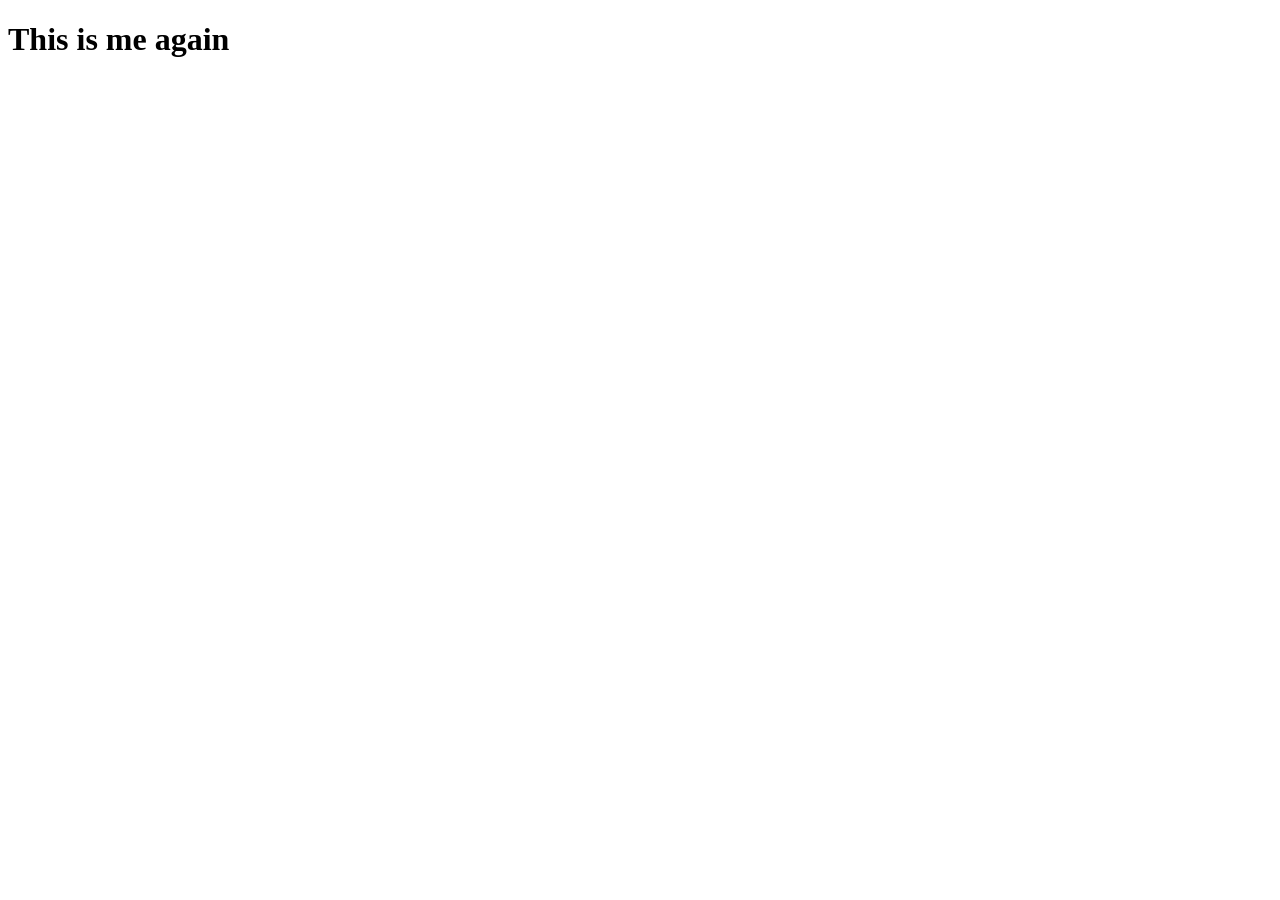
==== index.html @ 1b789cd8 "Here we go" ====
<!DOCTYPE html>
<html lang="en">
<head>
    <meta charset="UTF-8">
    <meta name="viewport" content="width=device-width, initial-scale=1.0">
    <title>Document</title>
</head>
<body>
    <h1>This is me again</h1>
</body>
</html>
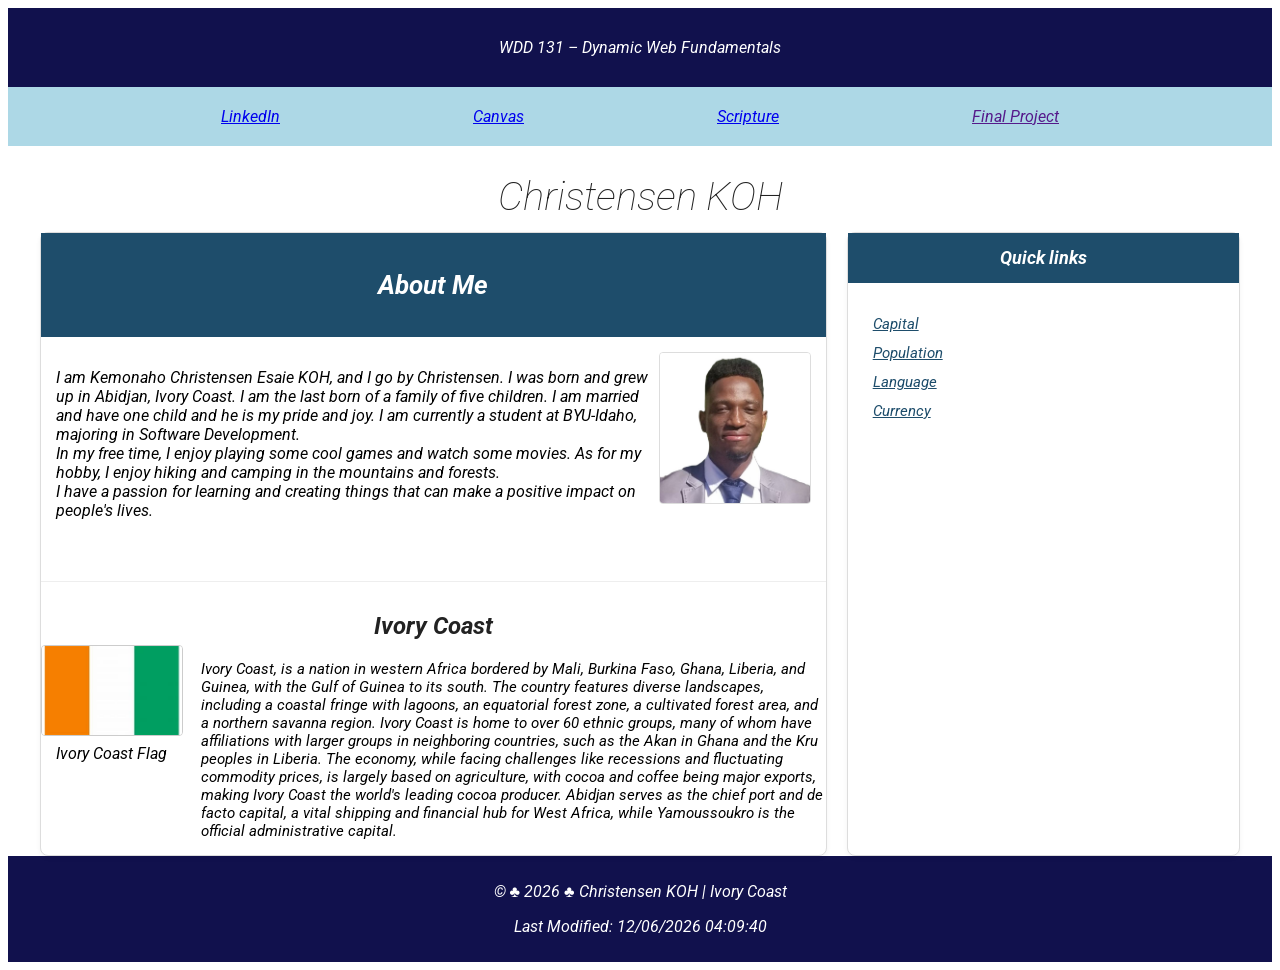
==== commit 8badba90: "Dynamic 1" ====
--- a/index.html
+++ b/index.html
@@ -1,11 +1,121 @@
 <!DOCTYPE html>
 <html lang="en">
+
 <head>
     <meta charset="UTF-8">
     <meta name="viewport" content="width=device-width, initial-scale=1.0">
-    <title>Document</title>
+    <meta
+        description="WDD 131 – Dynamic Web Fundamentals | Christensen KOH | This is my homepage. It will display some key information about me and my work." />
+    <meta author="Christensen KOH" />
+    <title>WDD 131 – Dynamic Web Fundamentals | Christensen KOH</title>
+    <link rel="stylesheet" href="styles/base.css">
+    <link rel="preconnect" href="https://fonts.googleapis.com">
+    <link rel="preconnect" href="https://fonts.gstatic.com" crossorigin>
+    <link href="https://fonts.googleapis.com/css2?family=Roboto:ital@1&display=swap" rel="stylesheet">
+    <script src="scripts/getdates.js" defer></script>
 </head>
+
 <body>
-    <h1>This is me again</h1>
+
+    <header>
+        <span id="course-title">WDD 131 – Dynamic Web Fundamentals</span>
+        <nav>
+            <ul>
+                <li><a href="https://www.linkedin.com/in/christensen-esaie-koh-60516b23b">LinkedIn</a></li>
+                <li><a href="https://canvas.instructure.com/">Canvas</a></li>
+                <li><a href="https://www.churchofjesuschrist.org/study/scriptures/ot/lam/3?lang=eng">Scripture</a></li>
+                <li><a href="">Final Project</a></li>
+
+            </ul>
+
+        </nav>
+        <h1>Christensen KOH</h1>
+
+    </header>
+    <main>
+
+        <section class="card">
+            <div class="card-header">
+                <h2>About Me</h2>
+            </div>
+            <div class="card-body">
+                <img src="images/profile.jpg" alt="Profile Image" class="profile-image">
+                <div class="my-bio">
+                    <p>I am Kemonaho Christensen Esaie KOH, and I go by Christensen. I was born and grew up in Abidjan,
+                        Ivory
+                        Coast. I am the last born of a family of five children. I am married and have one child and he
+                        is my
+                        pride and joy. I am currently a student at BYU-Idaho, majoring in Software Development.<br>In my
+                        free
+                        time, I enjoy playing some cool games and watch some movies. As for my hobby, I enjoy hiking and
+                        camping
+                        in the mountains and forests. <br> I have a passion for learning and creating things that can
+                        make a
+                        positive impact on people's lives.</p>
+                </div>
+            </div>
+
+            </div>
+
+            <hr>
+
+            <h2 class="country-title">Ivory Coast</h2>
+
+            <div class="my-country">
+                <div class="flag-wrapper">
+                    <img src="images/flag.jpg" alt="Ivory Coast Flag" class="flag-image">
+                    <div class="flag-caption">Ivory Coast Flag</div>
+                </div>
+
+
+                <div class="country-info">
+                    <p>Ivory Coast, is a nation in western Africa bordered by Mali, Burkina Faso, Ghana, Liberia, and
+                        Guinea,
+                        with the Gulf
+                        of
+                        Guinea to its south. The country features diverse landscapes, including a coastal fringe with
+                        lagoons,
+                        an equatorial
+                        forest zone, a cultivated forest area, and a northern savanna region. Ivory Coast is home to
+                        over 60
+                        ethnic
+                        groups, many of whom have affiliations with larger groups in neighboring countries, such as the
+                        Akan
+                        in
+                        Ghana and
+                        the
+                        Kru peoples in Liberia. The economy, while facing challenges like recessions and fluctuating
+                        commodity
+                        prices, is
+                        largely based on agriculture, with cocoa and coffee being major exports, making Ivory Coast the
+                        world's
+                        leading cocoa producer. Abidjan serves as the chief port and de facto capital, a vital shipping
+                        and
+                        financial hub for West Africa, while Yamoussoukro is the official administrative capital.</p>
+                </div>
+
+
+            </div>
+        </section>
+
+        <section class="card">
+            <div class="card-header">Quick links</div>
+            <div class="card-body">
+                <ul class="list">
+                    <li> <a href="https://en.wikipedia.org/wiki/Yamoussoukro">Capital</a></li>
+                    <li> <a href="https://en.wikipedia.org/wiki/Ivory_Coast">Population</a></li>
+                    <li> <a href="https://en.wikipedia.org/wiki/French_language">Language</a></li>
+                    <li> <a href="https://en.wikipedia.org/wiki/CFA_Franc">Currency</a></li>
+                </ul>
+            </div>
+        </section>
+
+    </main>
+
+    <footer>
+        <p>&copy; &#9827; <span id="current-year">2023</span> &#9827; Christensen KOH | Ivory Coast</p>
+        <p><span id="lastModified">Last Modified: </span></p>
+    </footer>
 </body>
+
 </html>
--- a/styles/base.css
+++ b/styles/base.css
@@ -0,0 +1,171 @@
+:root {
+    --primary-color: #1e4d6b;
+    --secondary-color: #f0f2f5;
+    --border-color: #ddd;
+    --text-color: #333;
+}
+
+body {
+    font-family: "Roboto", sans-serif;
+    font-optical-sizing: auto;
+    font-weight: 400;
+    font-style: italic;
+}
+
+header {
+    padding-bottom: 2px;
+    text-align: center;
+}
+
+h1 {
+    font-weight: 100;
+    font-size: 2.5em;
+    color: #222;
+    margin-bottom: 10px;
+
+}
+
+#course-title {
+    display: block;
+    background-color: rgb(17, 17, 77);
+    color: white;
+    padding: 30px;
+    text-align: center;
+}
+
+nav ul {
+    display: flex;
+    justify-content: space-evenly;
+    list-style-type: none;
+    padding: 20px;
+    margin: 0;
+    background-color: lightblue;
+    color: blanchedalmond;
+}
+
+nav a:hover {
+    color: white;
+    text-decoration: overline;
+    background-color: black;
+    padding: 20px;
+}
+
+main {
+    display: grid;
+    grid-template-columns: 2fr 1fr;
+    gap: 20px;
+    max-width: 1200px;
+    margin: auto;
+}
+
+.card {
+    display: flex;
+    flex-direction: column;
+    background: white;
+    border: 1px solid var(--border-color);
+    border-radius: 8px;
+    box-shadow: 0 2px 5px rgba(0, 0, 0, 0.05);
+
+}
+
+.card-header {
+    background-color: var(--primary-color);
+    padding: 15px;
+    color: white;
+    text-align: center;
+    font-size: 1.1em;
+    font-weight: bold;
+}
+
+.card-body {
+    padding: 15px;
+    flex-grow: 1;
+}
+
+.my-bio {
+    display: flex;
+    margin-bottom: 20px;
+    gap: 20px;
+    align-items: flex-start;
+}
+
+.profile-image {
+    float: right;
+    width: 150px;
+    height: 150px;
+    border-radius: 4px;
+    border: 1px solid var(--border-color);
+}
+
+hr {
+    border: 0;
+    border-top: 1px solid #eee;
+    margin: 10px 0;
+}
+
+.country-title {
+    text-align: center;
+    margin-bottom: 5px;
+    font-weight: bold;
+    color: #222;
+}
+
+.my-country {
+    display: flex;
+    gap: 20px;
+    align-items: flex-start;
+}
+
+.flag-wrapper {
+    flex-shrink: 0;
+    text-align: center;
+    width: 140px;
+}
+
+.flag-image {
+    width: 100%;
+    border: 1px solid #ccc;
+    border-radius: 4px;
+    margin-bottom: 4px;
+}
+
+.fig-caption {
+    font-style: italic;
+    font-size: 0.8em;
+    color: #666
+}
+
+.country-info {
+    flex: 1;
+    font-size: 0.95em;
+}
+
+.list {
+    padding-left: 10px;
+    list-style-type: none;
+}
+
+.list li {
+    margin-bottom: 10px;
+}
+
+.list a {
+    color: var(--primary-color);
+    text-decoration: underline;
+    font-size: 0.95em;
+}
+
+.list a:hover {
+    color: white;
+    text-decoration: overline;
+    background-color: black;
+    padding: 5px;
+}
+
+footer {
+    display: block;
+    background-color: rgb(17, 17, 77);
+    color: white;
+    padding: 10px;
+    text-align: center;
+}
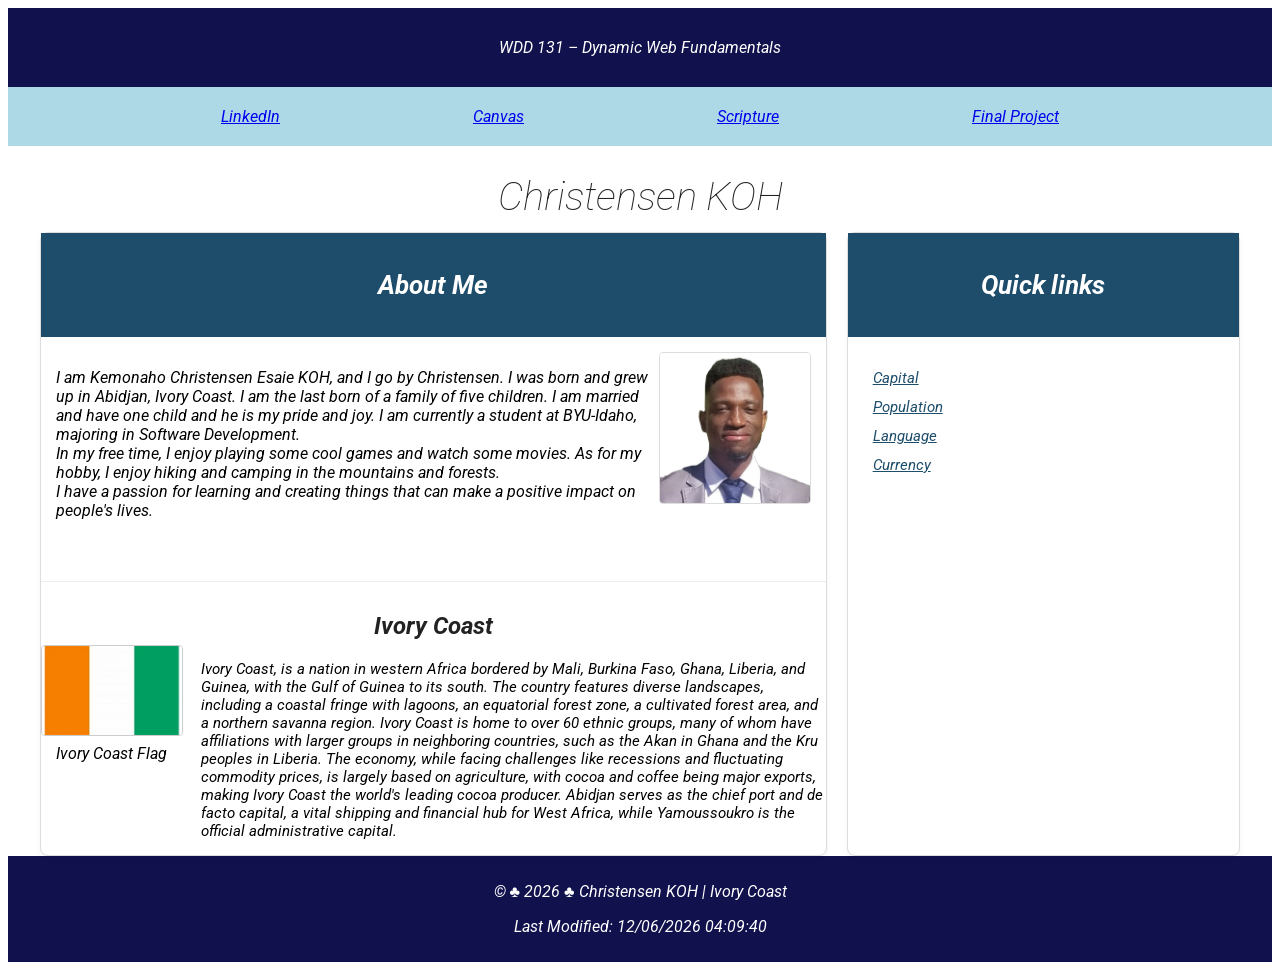
==== commit ba3d6d9f: "Dynamic 2" ====
--- a/index.html
+++ b/index.html
@@ -4,9 +4,8 @@
 <head>
     <meta charset="UTF-8">
     <meta name="viewport" content="width=device-width, initial-scale=1.0">
-    <meta
-        description="WDD 131 – Dynamic Web Fundamentals | Christensen KOH | This is my homepage. It will display some key information about me and my work." />
-    <meta author="Christensen KOH" />
+    <meta name="description" content="This is my homepage. It will display some key information about me and my work." />
+    <meta name="author" content="Christensen KOH" />
     <title>WDD 131 – Dynamic Web Fundamentals | Christensen KOH</title>
     <link rel="stylesheet" href="styles/base.css">
     <link rel="preconnect" href="https://fonts.googleapis.com">
@@ -24,7 +23,7 @@
                 <li><a href="https://www.linkedin.com/in/christensen-esaie-koh-60516b23b">LinkedIn</a></li>
                 <li><a href="https://canvas.instructure.com/">Canvas</a></li>
                 <li><a href="https://www.churchofjesuschrist.org/study/scriptures/ot/lam/3?lang=eng">Scripture</a></li>
-                <li><a href="">Final Project</a></li>
+                <li><a href="https://christensen-koh.github.io/wdd130/wwr/index.html">Final Project</a></li>
 
             </ul>
 
@@ -69,7 +68,7 @@
 
 
                 <div class="country-info">
-                    <p>Ivory Coast, is a nation in western Africa bordered by Mali, Burkina Faso, Ghana, Liberia, and
+                        <p>Ivory Coast, is a nation in western Africa bordered by Mali, Burkina Faso, Ghana, Liberia, and
                         Guinea,
                         with the Gulf
                         of
@@ -99,7 +98,7 @@
         </section>
 
         <section class="card">
-            <div class="card-header">Quick links</div>
+            <div class="card-header"><h2>Quick links</h2></div>
             <div class="card-body">
                 <ul class="list">
                     <li> <a href="https://en.wikipedia.org/wiki/Yamoussoukro">Capital</a></li>
--- a/styles/base.css
+++ b/styles/base.css
@@ -7,7 +7,6 @@
 
 body {
     font-family: "Roboto", sans-serif;
-    font-optical-sizing: auto;
     font-weight: 400;
     font-style: italic;
 }
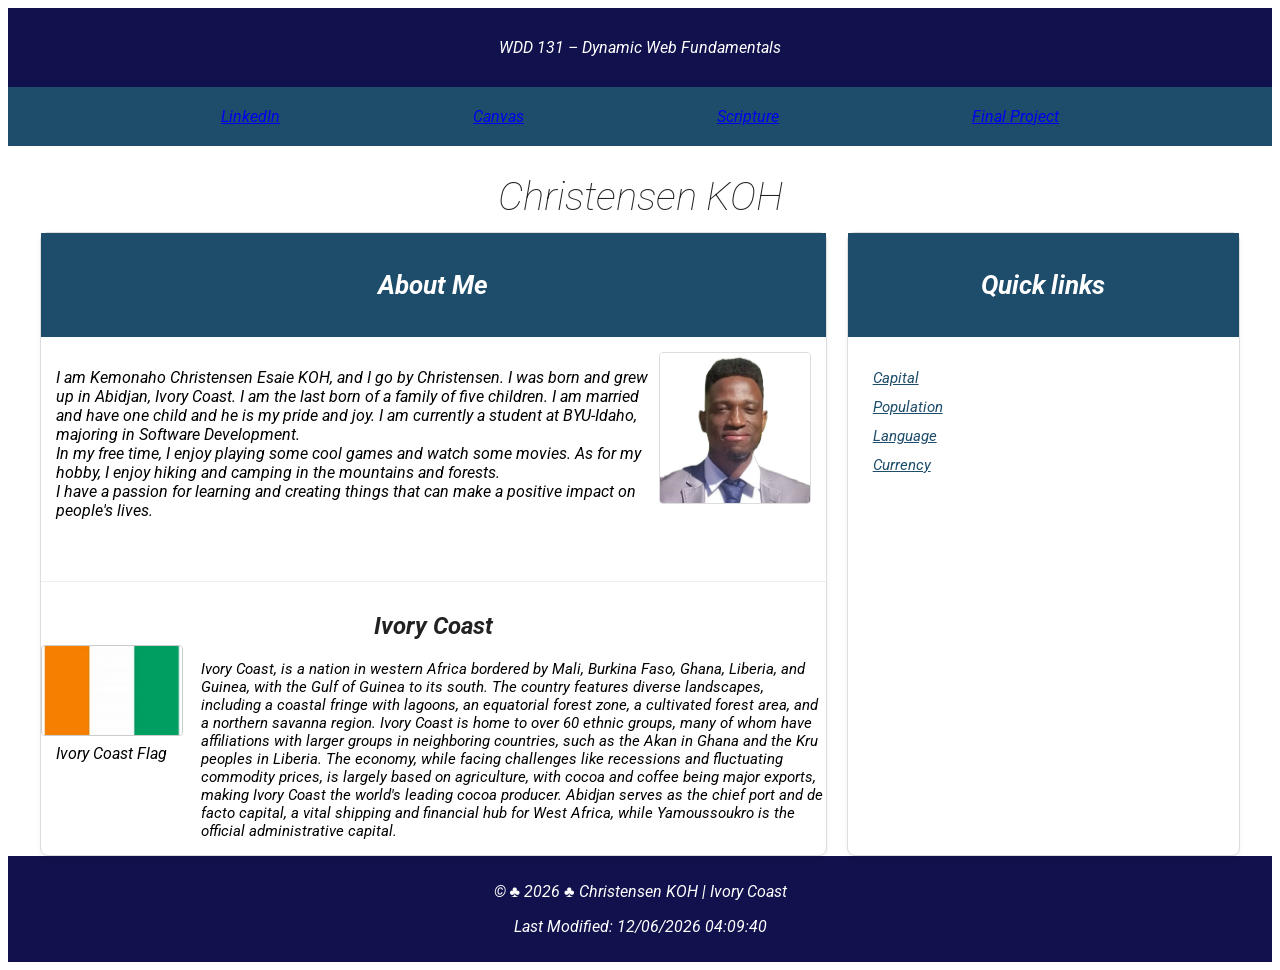
==== commit 3cc282dd: "contrast" ====
--- a/index.html
+++ b/index.html
@@ -52,8 +52,6 @@
                         make a
                         positive impact on people's lives.</p>
                 </div>
-            </div>
-
             </div>
 
             <hr>
--- a/styles/base.css
+++ b/styles/base.css
@@ -9,6 +9,7 @@
     font-family: "Roboto", sans-serif;
     font-weight: 400;
     font-style: italic;
+    background-color: white;
 }
 
 header {
@@ -38,15 +39,15 @@
     list-style-type: none;
     padding: 20px;
     margin: 0;
-    background-color: lightblue;
-    color: blanchedalmond;
+    background-color: #1e4d6b;
+    color: white;
 }
 
 nav a:hover {
     color: white;
     text-decoration: overline;
     background-color: black;
-    padding: 20px;
+    padding: 5px 10px;
 }
 
 main {
